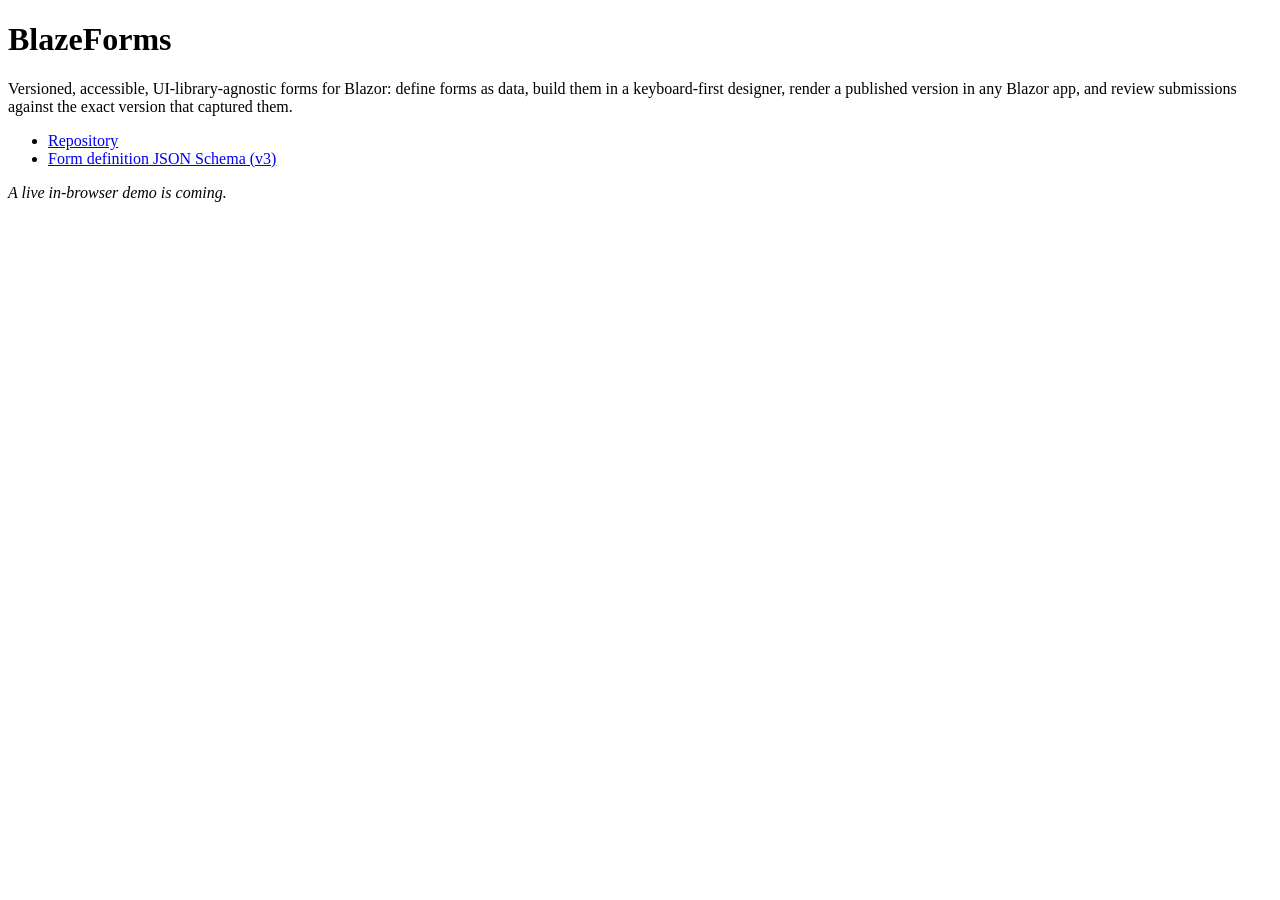
==== docs/pages/index.html @ eb9608c5 "feat(core): publish a JSON Schema for the definition format Increment C of docs/adoption-infrastruct" ====
<!doctype html>
<html lang="en">
<head>
  <meta charset="utf-8" />
  <meta name="viewport" content="width=device-width, initial-scale=1" />
  <title>BlazeForms</title>
</head>
<body>
  <main>
    <h1>BlazeForms</h1>
    <p>
      Versioned, accessible, UI-library-agnostic forms for Blazor: define forms as data,
      build them in a keyboard-first designer, render a published version in any Blazor
      app, and review submissions against the exact version that captured them.
    </p>
    <ul>
      <li><a href="https://github.com/dannydel/blaze-forms">Repository</a></li>
      <li><a href="schemas/form-definition-v3.schema.json">Form definition JSON Schema (v3)</a></li>
    </ul>
    <p><em>A live in-browser demo is coming.</em></p>
  </main>
</body>
</html>
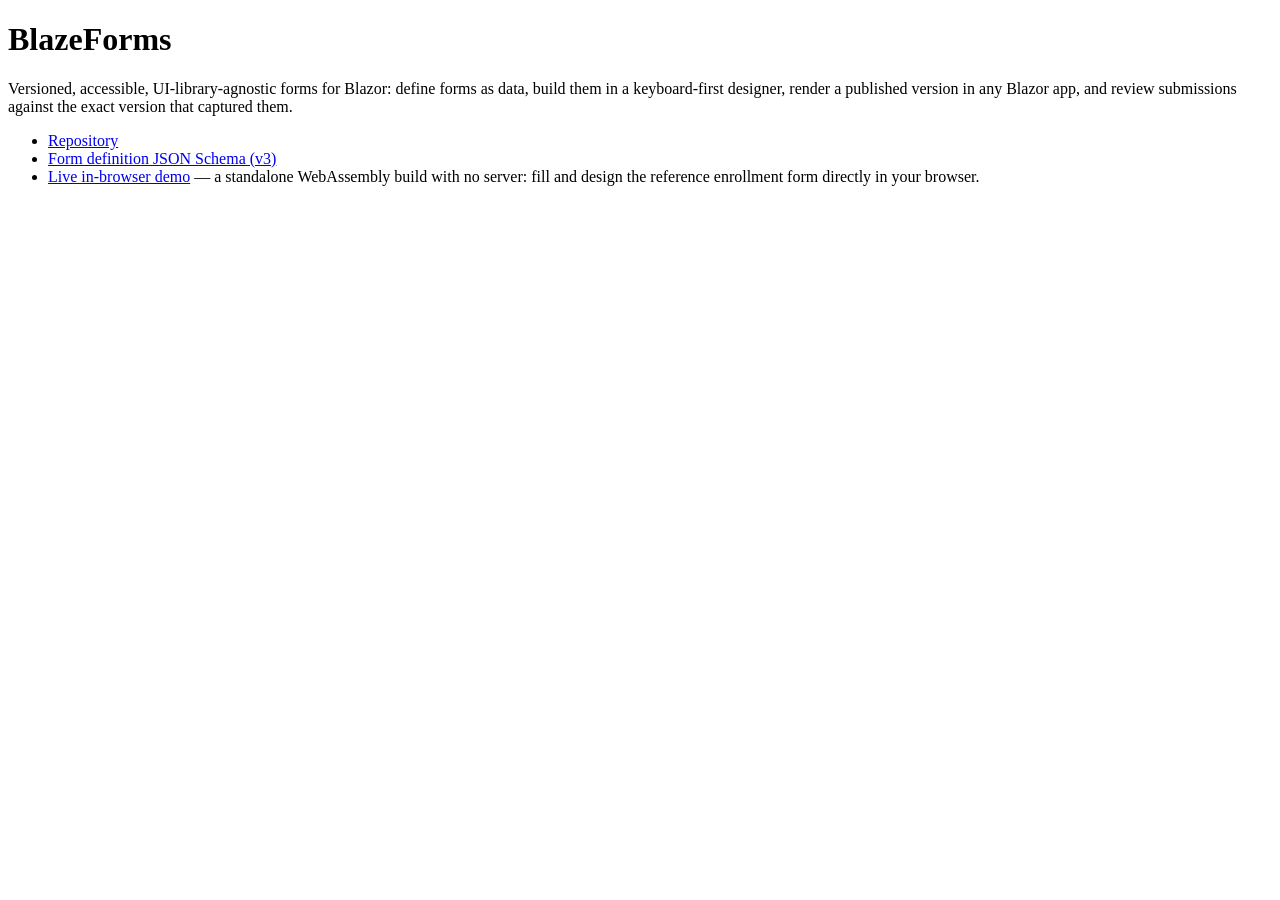
==== commit 1815d073: "feat(demo): standalone WASM demo deployed to GitHub Pages Increment D of docs/adoption-infrastructur" ====
--- a/docs/pages/index.html
+++ b/docs/pages/index.html
@@ -16,8 +16,9 @@
     <ul>
       <li><a href="https://github.com/dannydel/blaze-forms">Repository</a></li>
       <li><a href="schemas/form-definition-v3.schema.json">Form definition JSON Schema (v3)</a></li>
+      <li><a href="demo/">Live in-browser demo</a> — a standalone WebAssembly build with no
+        server: fill and design the reference enrollment form directly in your browser.</li>
     </ul>
-    <p><em>A live in-browser demo is coming.</em></p>
   </main>
 </body>
 </html>
